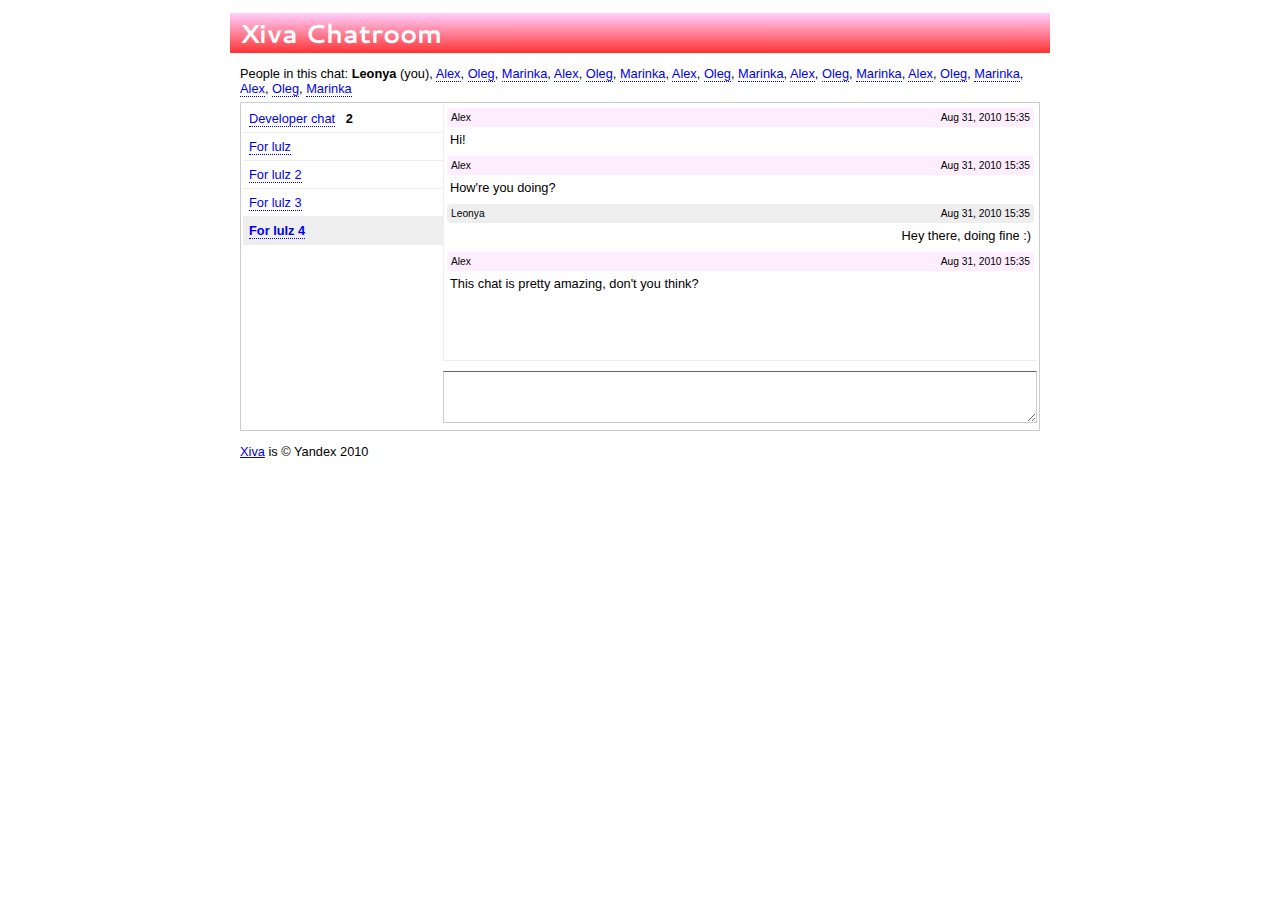
==== examples/xiva-web-chat/index.html @ 407efbe5 "Xiva-based webchat example" ====
<!DOCTYPE html>
<html>
<head>
  <meta http-equiv="Content-Type" content="text/html; charset=utf-8">
  <title>A simple chat that uses Xiva</title>
  <link rel="stylesheet" href="index.css">
  <link rel="stylesheet" href="http://fonts.googleapis.com/css?family=Cantarell">
  <!--[if lt IE 9]>
    <script src="blocks/l-page/html5.js"></script>
    <script src="blocks/l-page/innershiv.min.js"></script>
  <![endif]-->
</head>
<body>
<div class="l-page">
  <header>
    <h1>Xiva Chatroom</h1>
    <div class="b-userlist">
      People in this chat:
      <span class="b-userlist__user"><strong>Leonya</strong> (you)</span>,
      <a href="#" class="b-pseudo-link b-userlist__user">Alex</a>,
      <a href="#" class="b-pseudo-link b-userlist__user">Oleg</a>,
      <a href="#" class="b-pseudo-link b-userlist__user">Marinka</a>,
      <a href="#" class="b-pseudo-link b-userlist__user">Alex</a>,
      <a href="#" class="b-pseudo-link b-userlist__user">Oleg</a>,
      <a href="#" class="b-pseudo-link b-userlist__user">Marinka</a>,
      <a href="#" class="b-pseudo-link b-userlist__user">Alex</a>,
      <a href="#" class="b-pseudo-link b-userlist__user">Oleg</a>,
      <a href="#" class="b-pseudo-link b-userlist__user">Marinka</a>,
      <a href="#" class="b-pseudo-link b-userlist__user">Alex</a>,
      <a href="#" class="b-pseudo-link b-userlist__user">Oleg</a>,
      <a href="#" class="b-pseudo-link b-userlist__user">Marinka</a>,
      <a href="#" class="b-pseudo-link b-userlist__user">Alex</a>,
      <a href="#" class="b-pseudo-link b-userlist__user">Oleg</a>,
      <a href="#" class="b-pseudo-link b-userlist__user">Marinka</a>,
      <a href="#" class="b-pseudo-link b-userlist__user">Alex</a>,
      <a href="#" class="b-pseudo-link b-userlist__user">Oleg</a>,
      <a href="#" class="b-pseudo-link b-userlist__user">Marinka</a>
    </div>
  </header>
  <section class="b-chat">
    <div class="b-rooms">
      <div class="b-rooms__room">
        <a href="#" class="b-pseudo-link">Developer chat</a>
        &nbsp;
        <span class="b-rooms__room__unread">2</span>
      </div>
      <div class="b-rooms__room b-rooms__room">
        <a href="#" class="b-pseudo-link">For lulz</a>
      </div>
      <div class="b-rooms__room b-rooms__room">
        <a href="#" class="b-pseudo-link">For lulz 2</a>
      </div>
      <div class="b-rooms__room b-rooms__room">
        <a href="#" class="b-pseudo-link">For lulz 3</a>
      </div>
      <div class="b-rooms__room b-rooms__room_active">
        <a href="#" class="b-pseudo-link">For lulz 4</a>
      </div>
    </div>
    <div class="b-messages">
      <div class="b-message">
        <div class="b-message__head">
          <div class="b-message__head__user">
            Alex
          </div>
          <div class="b-message__head__time">
            Aug 31, 2010 15:35
          </div>
        </div>
        <div class="b-message__body">
          Hi!
        </div>
      </div>
      <div class="b-message">
        <div class="b-message__head">
          <div class="b-message__head__user">
            Alex
          </div>
          <div class="b-message__head__time">
            Aug 31, 2010 15:35
          </div>
        </div>
        <div class="b-message__body">
          How're you doing?
        </div>
      </div>
      <div class="b-message b-message_you">
        <div class="b-message__head">
          <div class="b-message__head__user">
            Leonya
          </div>
          <div class="b-message__head__time">
            Aug 31, 2010 15:35
          </div>
        </div>
        <div class="b-message__body">
          Hey there, doing fine :)
        </div>
      </div>
      <div class="b-message">
        <div class="b-message__head">
          <div class="b-message__head__user">
            Alex
          </div>
          <div class="b-message__head__time">
            Aug 31, 2010 15:35
          </div>
        </div>
        <div class="b-message__body">
          This chat is pretty amazing, don't you think?
        </div>
      </div>
    </div>
    <div class="b-writemessage">
      <form action="">
        <textarea class="b-writemessage__area" cols="" rows=""></textarea>
      </form>
    </div>
  </section>
  <footer>
    <p><a href="http://github.com/highpower/xiva">Xiva</a> is &copy; Yandex 2010</p>
  </footer>
</div>
<script src="http://yandex.st/jquery/1.4.2/jquery.min.js" charset="utf-8"></script>
<script src="index.js" charset="utf-8"></script>
</body>
</html>
---- examples/xiva-web-chat/index.css ----
@import url("blocks/g-reset/g-reset.css");
@import url("blocks/b-pseudo-link/b-pseudo-link.css");

@import url("blocks/l-page/l-page.css");
@import url("blocks/b-chat/b-chat.css");
@import url("blocks/b-chat/_type/b-chat_login.css");
@import url("blocks/b-userlist/b-userlist.css");
@import url("blocks/b-rooms/b-rooms.css");
@import url("blocks/b-messages/b-messages.css");
@import url("blocks/b-message/b-message.css");
@import url("blocks/b-message/_type/b-message_you.css");
@import url("blocks/b-login/b-login.css");
@import url("blocks/b-writemessage/b-writemessage.css");
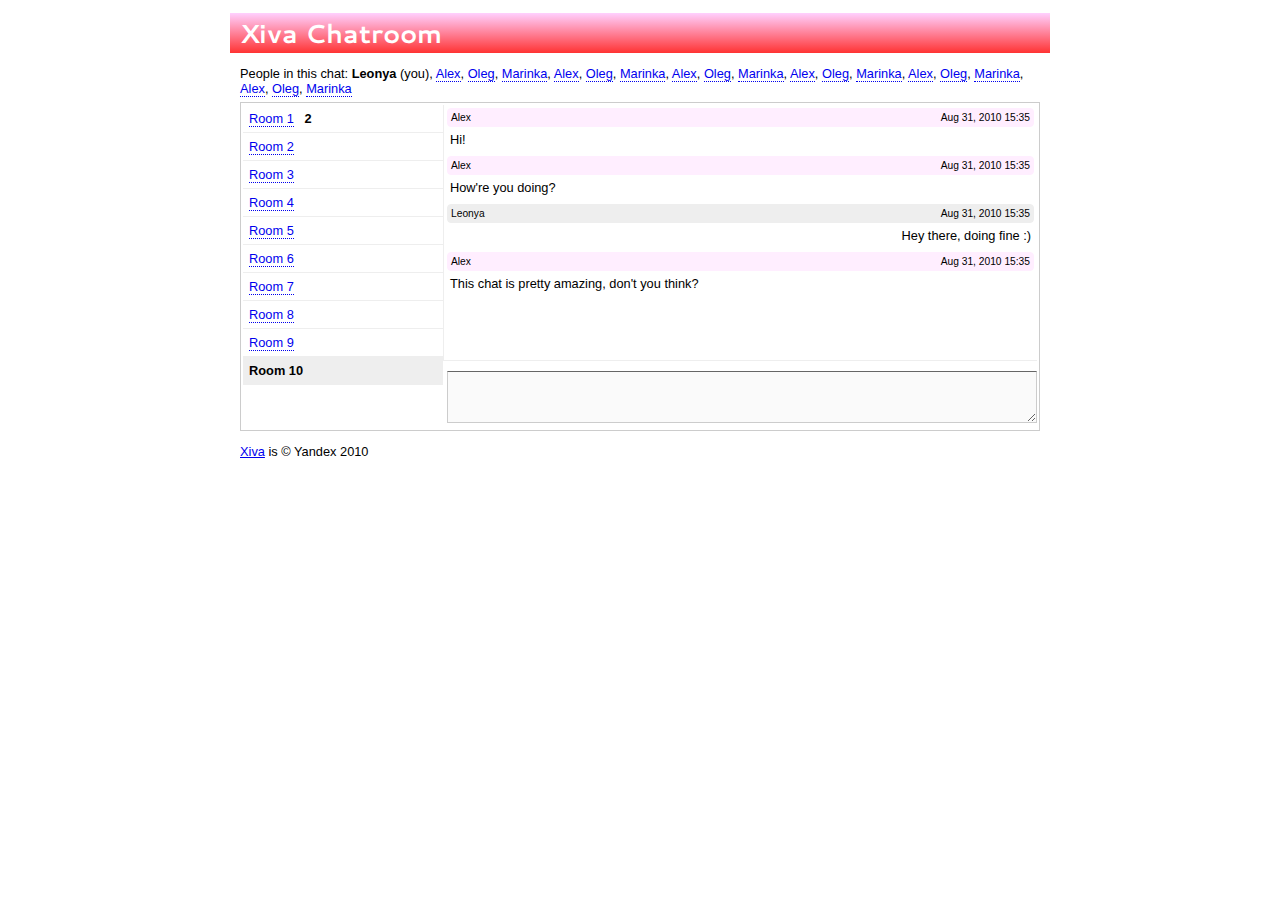
==== commit 9c207696: "Basic posting/receiving of messages implemented" ====
--- a/examples/xiva-web-chat/index.html
+++ b/examples/xiva-web-chat/index.html
@@ -40,21 +40,36 @@
   <section class="b-chat">
     <div class="b-rooms">
       <div class="b-rooms__room">
-        <a href="#" class="b-pseudo-link">Developer chat</a>
+        <a href="#" class="b-pseudo-link">Room 1</a>
         &nbsp;
         <span class="b-rooms__room__unread">2</span>
       </div>
       <div class="b-rooms__room b-rooms__room">
-        <a href="#" class="b-pseudo-link">For lulz</a>
+        <a href="#" class="b-pseudo-link">Room 2</a>
       </div>
       <div class="b-rooms__room b-rooms__room">
-        <a href="#" class="b-pseudo-link">For lulz 2</a>
+        <a href="#" class="b-pseudo-link">Room 3</a>
       </div>
       <div class="b-rooms__room b-rooms__room">
-        <a href="#" class="b-pseudo-link">For lulz 3</a>
+        <a href="#" class="b-pseudo-link">Room 4</a>
+      </div>
+      <div class="b-rooms__room">
+        <a href="#" class="b-pseudo-link">Room 5</a>
+      </div>
+      <div class="b-rooms__room">
+        <a href="#" class="b-pseudo-link">Room 6</a>
+      </div>
+      <div class="b-rooms__room">
+        <a href="#" class="b-pseudo-link">Room 7</a>
+      </div>
+      <div class="b-rooms__room">
+        <a href="#" class="b-pseudo-link">Room 8</a>
+      </div>
+      <div class="b-rooms__room">
+        <a href="#" class="b-pseudo-link">Room 9</a>
       </div>
       <div class="b-rooms__room b-rooms__room_active">
-        <a href="#" class="b-pseudo-link">For lulz 4</a>
+        Room 10
       </div>
     </div>
     <div class="b-messages">
@@ -113,7 +128,7 @@
     </div>
     <div class="b-writemessage">
       <form action="">
-        <textarea class="b-writemessage__area" cols="" rows=""></textarea>
+        <textarea class="b-writemessage__area" cols="" rows="" disabled="disabled"></textarea>
       </form>
     </div>
   </section>
@@ -122,6 +137,11 @@
   </footer>
 </div>
 <script src="http://yandex.st/jquery/1.4.2/jquery.min.js" charset="utf-8"></script>
+
+<script src="web-socket-js/swfobject.js"></script>
+<script src="web-socket-js/FABridge.js"></script>
+<script src="web-socket-js/web_socket.js"></script>
+
 <script src="index.js" charset="utf-8"></script>
 </body>
 </html>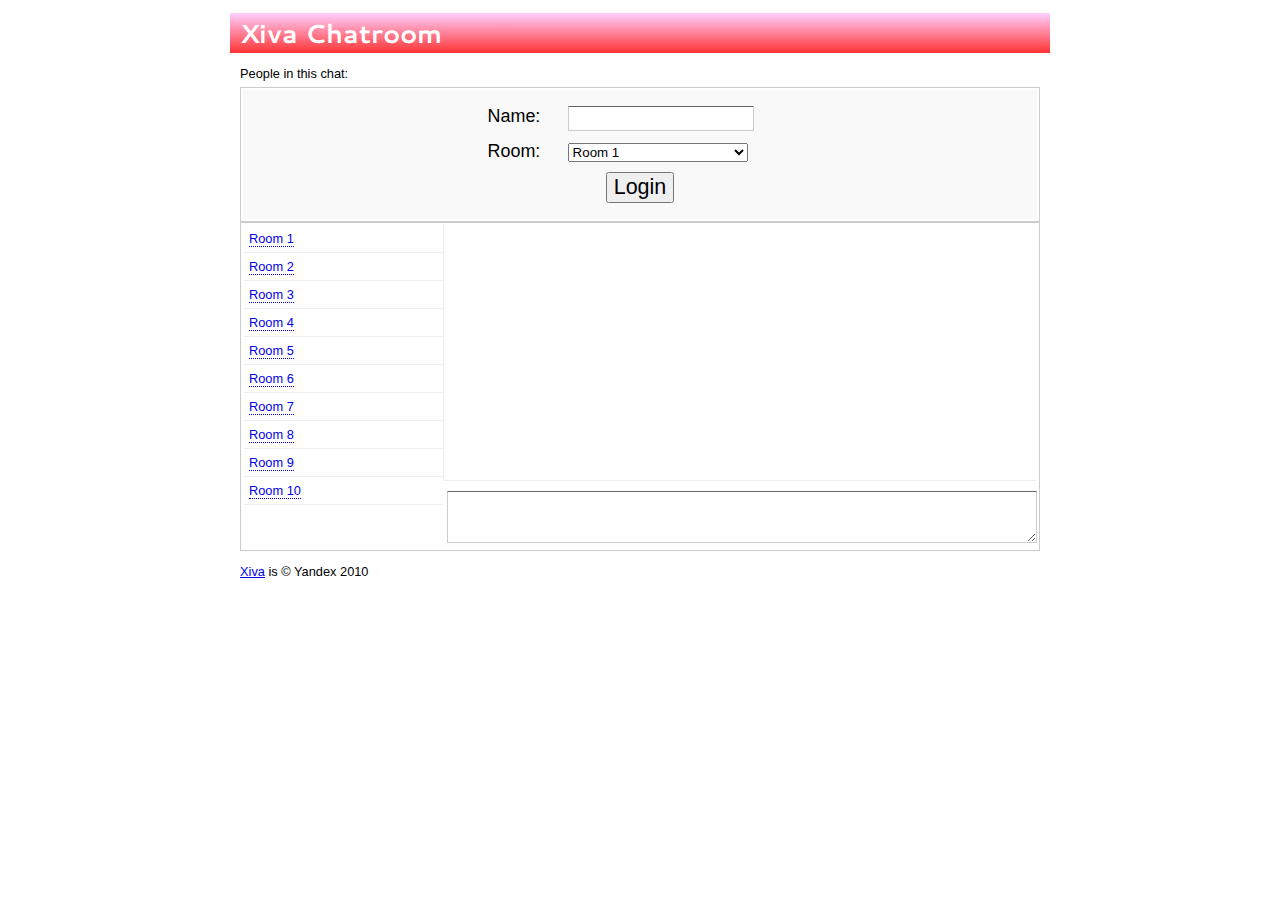
==== commit 45a350b0: "Bugfixing" ====
--- a/examples/xiva-web-chat/index.html
+++ b/examples/xiva-web-chat/index.html
@@ -14,121 +14,87 @@
 <div class="l-page">
   <header>
     <h1>Xiva Chatroom</h1>
-    <div class="b-userlist">
+    <div class="b-userlist g-hidden">
       People in this chat:
-      <span class="b-userlist__user"><strong>Leonya</strong> (you)</span>,
-      <a href="#" class="b-pseudo-link b-userlist__user">Alex</a>,
-      <a href="#" class="b-pseudo-link b-userlist__user">Oleg</a>,
-      <a href="#" class="b-pseudo-link b-userlist__user">Marinka</a>,
-      <a href="#" class="b-pseudo-link b-userlist__user">Alex</a>,
-      <a href="#" class="b-pseudo-link b-userlist__user">Oleg</a>,
-      <a href="#" class="b-pseudo-link b-userlist__user">Marinka</a>,
-      <a href="#" class="b-pseudo-link b-userlist__user">Alex</a>,
-      <a href="#" class="b-pseudo-link b-userlist__user">Oleg</a>,
-      <a href="#" class="b-pseudo-link b-userlist__user">Marinka</a>,
-      <a href="#" class="b-pseudo-link b-userlist__user">Alex</a>,
-      <a href="#" class="b-pseudo-link b-userlist__user">Oleg</a>,
-      <a href="#" class="b-pseudo-link b-userlist__user">Marinka</a>,
-      <a href="#" class="b-pseudo-link b-userlist__user">Alex</a>,
-      <a href="#" class="b-pseudo-link b-userlist__user">Oleg</a>,
-      <a href="#" class="b-pseudo-link b-userlist__user">Marinka</a>,
-      <a href="#" class="b-pseudo-link b-userlist__user">Alex</a>,
-      <a href="#" class="b-pseudo-link b-userlist__user">Oleg</a>,
-      <a href="#" class="b-pseudo-link b-userlist__user">Marinka</a>
+      <span class="b-userlist__users"></span>
     </div>
   </header>
-  <section class="b-chat">
+  <section class="b-chat b-chat_login">
+    <div class="b-login">
+      <form action="">
+        <div class="b-login__field">
+          <label for="username">Name:</label>
+          <input id="username"/>
+        </div>
+
+        <div class="b-login__field">
+          <label for="roomname">Room:</label>
+          <select id="roomname">
+            <option name="room_1">Room 1</option>
+            <option name="room_2">Room 2</option>
+            <option name="room_3">Room 3</option>
+            <option name="room_4">Room 4</option>
+            <option name="room_5">Room 5</option>
+            <option name="room_6">Room 6</option>
+            <option name="room_7">Room 7</option>
+            <option name="room_8">Room 8</option>
+            <option name="room_9">Room 9</option>
+            <option name="room_10">Room 10</option>
+          </select>
+        </div>
+        
+        <button class="b-login__send">Login</button>
+      </form>
+    </div>
+  </section>
+  <section class="b-chat b-chat_chat g-hidden">
     <div class="b-rooms">
       <div class="b-rooms__room">
-        <a href="#" class="b-pseudo-link">Room 1</a>
-        &nbsp;
-        <span class="b-rooms__room__unread">2</span>
-      </div>
-      <div class="b-rooms__room b-rooms__room">
-        <a href="#" class="b-pseudo-link">Room 2</a>
-      </div>
-      <div class="b-rooms__room b-rooms__room">
-        <a href="#" class="b-pseudo-link">Room 3</a>
-      </div>
-      <div class="b-rooms__room b-rooms__room">
-        <a href="#" class="b-pseudo-link">Room 4</a>
+        <a href="#" id="room_1" class="b-pseudo-link">Room 1</a>
       </div>
       <div class="b-rooms__room">
-        <a href="#" class="b-pseudo-link">Room 5</a>
+        <a href="#" id="room_2" class="b-pseudo-link">Room 2</a>
       </div>
       <div class="b-rooms__room">
-        <a href="#" class="b-pseudo-link">Room 6</a>
+        <a href="#" id="room_3" class="b-pseudo-link">Room 3</a>
       </div>
       <div class="b-rooms__room">
-        <a href="#" class="b-pseudo-link">Room 7</a>
+        <a href="#" id="room_4" class="b-pseudo-link">Room 4</a>
       </div>
       <div class="b-rooms__room">
-        <a href="#" class="b-pseudo-link">Room 8</a>
+        <a href="#" id="room_5" class="b-pseudo-link">Room 5</a>
       </div>
       <div class="b-rooms__room">
-        <a href="#" class="b-pseudo-link">Room 9</a>
+        <a href="#" id="room_6" class="b-pseudo-link">Room 6</a>
       </div>
-      <div class="b-rooms__room b-rooms__room_active">
-        Room 10
+      <div class="b-rooms__room">
+        <a href="#" id="room_7" class="b-pseudo-link">Room 7</a>
+      </div>
+      <div class="b-rooms__room">
+        <a href="#" id="room_8" class="b-pseudo-link">Room 8</a>
+      </div>
+      <div class="b-rooms__room">
+        <a href="#" id="room_9" class="b-pseudo-link">Room 9</a>
+      </div>
+      <div class="b-rooms__room">
+        <a href="#" id="room_10" class="b-pseudo-link">Room 10</a>
       </div>
     </div>
     <div class="b-messages">
-      <div class="b-message">
-        <div class="b-message__head">
-          <div class="b-message__head__user">
-            Alex
-          </div>
-          <div class="b-message__head__time">
-            Aug 31, 2010 15:35
-          </div>
-        </div>
-        <div class="b-message__body">
-          Hi!
-        </div>
-      </div>
-      <div class="b-message">
-        <div class="b-message__head">
-          <div class="b-message__head__user">
-            Alex
-          </div>
-          <div class="b-message__head__time">
-            Aug 31, 2010 15:35
-          </div>
-        </div>
-        <div class="b-message__body">
-          How're you doing?
-        </div>
-      </div>
-      <div class="b-message b-message_you">
-        <div class="b-message__head">
-          <div class="b-message__head__user">
-            Leonya
-          </div>
-          <div class="b-message__head__time">
-            Aug 31, 2010 15:35
-          </div>
-        </div>
-        <div class="b-message__body">
-          Hey there, doing fine :)
-        </div>
-      </div>
-      <div class="b-message">
-        <div class="b-message__head">
-          <div class="b-message__head__user">
-            Alex
-          </div>
-          <div class="b-message__head__time">
-            Aug 31, 2010 15:35
-          </div>
-        </div>
-        <div class="b-message__body">
-          This chat is pretty amazing, don't you think?
-        </div>
-      </div>
+      <div id="messages_room_1" class="g-hidden"></div>
+      <div id="messages_room_2" class="g-hidden"></div>
+      <div id="messages_room_3" class="g-hidden"></div>
+      <div id="messages_room_4" class="g-hidden"></div>
+      <div id="messages_room_5" class="g-hidden"></div>
+      <div id="messages_room_6" class="g-hidden"></div>
+      <div id="messages_room_7" class="g-hidden"></div>
+      <div id="messages_room_8" class="g-hidden"></div>
+      <div id="messages_room_9" class="g-hidden"></div>
+      <div id="messages_room_10" class="g-hidden"></div>
     </div>
     <div class="b-writemessage">
       <form action="">
-        <textarea class="b-writemessage__area" cols="" rows="" disabled="disabled"></textarea>
+        <textarea class="b-writemessage__area" cols="" rows=""></textarea>
       </form>
     </div>
   </section>
@@ -142,6 +108,7 @@
 <script src="web-socket-js/FABridge.js"></script>
 <script src="web-socket-js/web_socket.js"></script>
 
+<script src="json2.js"></script>
 <script src="index.js" charset="utf-8"></script>
 </body>
 </html>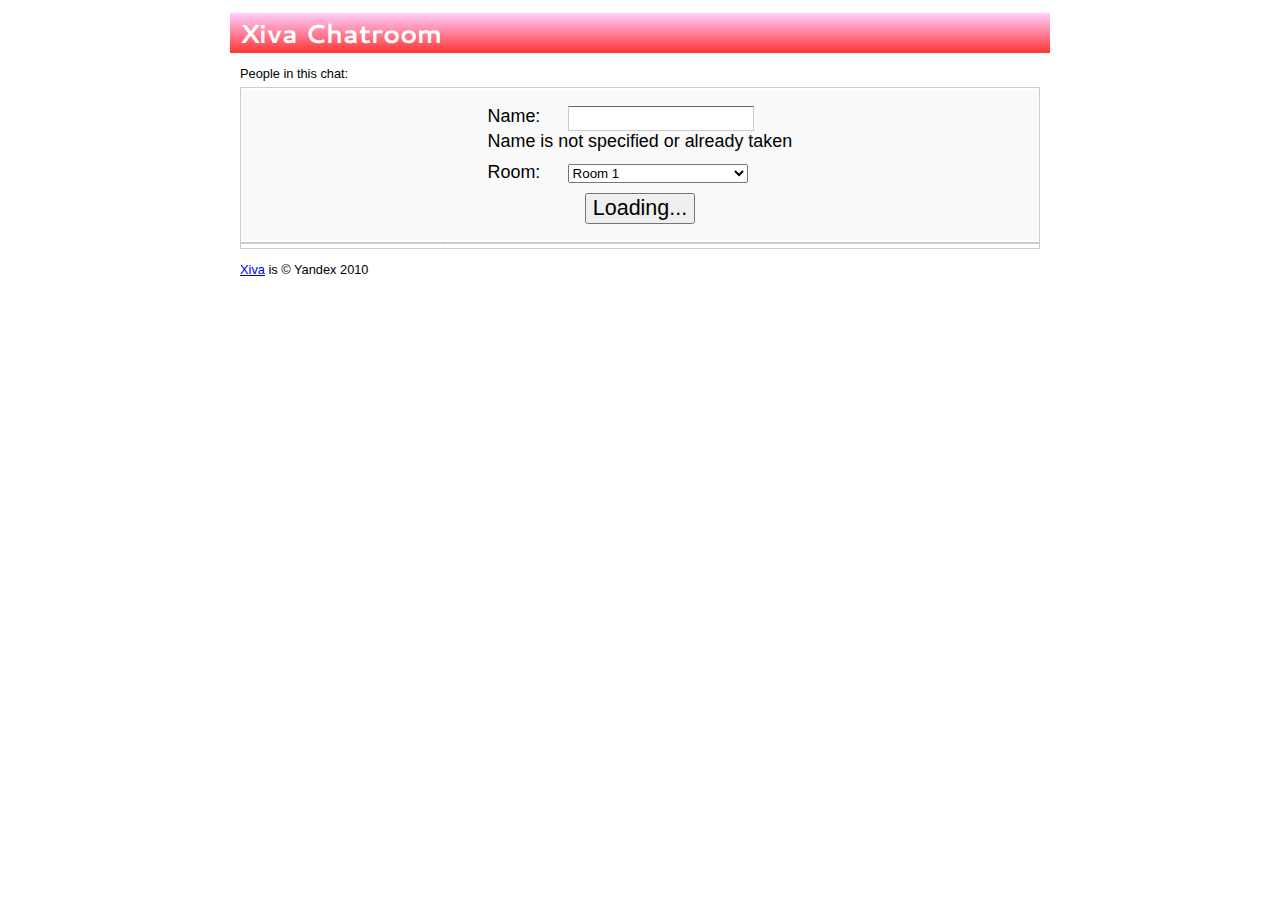
==== commit 125edea8: "Code polishing" ====
--- a/examples/xiva-web-chat/index.html
+++ b/examples/xiva-web-chat/index.html
@@ -25,6 +25,9 @@
         <div class="b-login__field">
           <label for="username">Name:</label>
           <input id="username"/>
+          <div class="b-login__field__error g-hidden">
+            Name is not specified or already taken
+          </div>
         </div>
 
         <div class="b-login__field">
@@ -43,7 +46,7 @@
           </select>
         </div>
         
-        <button class="b-login__send">Login</button>
+        <button class="b-login__send b-login__send_disabled">Loading...</button>
       </form>
     </div>
   </section>
@@ -103,12 +106,13 @@
   </footer>
 </div>
 <script src="http://yandex.st/jquery/1.4.2/jquery.min.js" charset="utf-8"></script>
+<script src="http://yandex.st/jquery-ui/1.8.2/jquery-ui.min.js" charset="utf-8"></script>
+<script src="http://yandex.st/json2/2009-09-29/json2.min.js"></script>
+<script src="http://yandex.st/swfobject/2.2/swfobject.min.js"></script>
 
-<script src="web-socket-js/swfobject.js"></script>
 <script src="web-socket-js/FABridge.js"></script>
 <script src="web-socket-js/web_socket.js"></script>
 
-<script src="json2.js"></script>
 <script src="index.js" charset="utf-8"></script>
 </body>
 </html>--- a/examples/xiva-web-chat/index.css
+++ b/examples/xiva-web-chat/index.css
@@ -1,9 +1,11 @@
 @import url("blocks/g-reset/g-reset.css");
+@import url("blocks/g-hidden/g-hidden.css");
 @import url("blocks/b-pseudo-link/b-pseudo-link.css");
 
 @import url("blocks/l-page/l-page.css");
 @import url("blocks/b-chat/b-chat.css");
 @import url("blocks/b-chat/_type/b-chat_login.css");
+@import url("blocks/b-chat/_type/b-chat_chat.css");
 @import url("blocks/b-userlist/b-userlist.css");
 @import url("blocks/b-rooms/b-rooms.css");
 @import url("blocks/b-messages/b-messages.css");
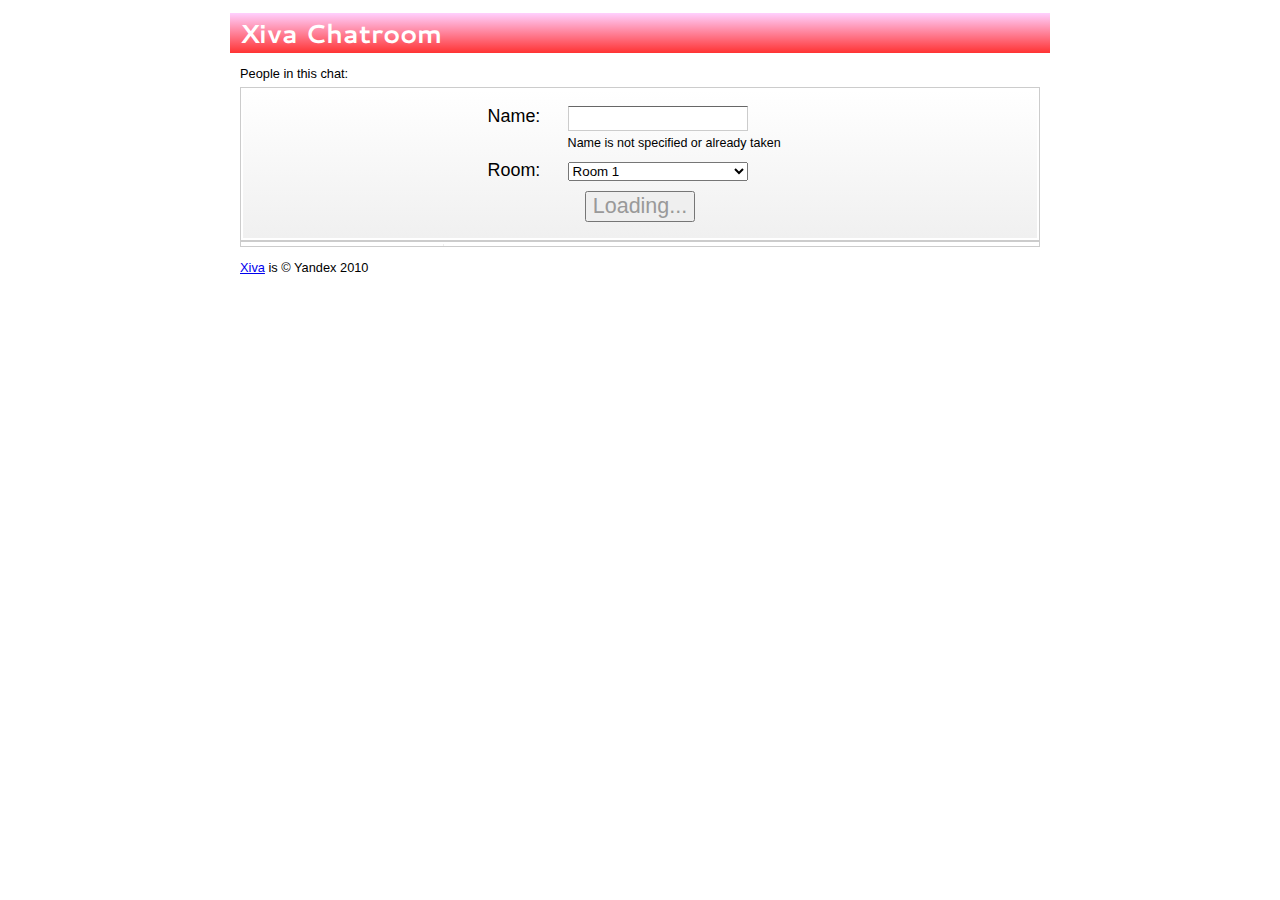
==== commit a55d1d6d: "Factor out the transport" ====
--- a/examples/xiva-web-chat/index.html
+++ b/examples/xiva-web-chat/index.html
@@ -3,7 +3,9 @@
 <head>
   <meta http-equiv="Content-Type" content="text/html; charset=utf-8">
   <title>A simple chat that uses Xiva</title>
-  <link rel="stylesheet" href="index.css">
+  
+  <!--[if gt IE 7]><!--><link rel="stylesheet" href="index.css"><!--<![endif]-->
+  <!--[if lt IE 8]><link rel=stylesheet href="index.ie.css"><![endif]-->
   <link rel="stylesheet" href="http://fonts.googleapis.com/css?family=Cantarell">
   <!--[if lt IE 9]>
     <script src="blocks/l-page/html5.js"></script>
@@ -108,11 +110,12 @@
 <script src="http://yandex.st/jquery/1.4.2/jquery.min.js" charset="utf-8"></script>
 <script src="http://yandex.st/jquery-ui/1.8.2/jquery-ui.min.js" charset="utf-8"></script>
 <script src="http://yandex.st/json2/2009-09-29/json2.min.js"></script>
-<script src="http://yandex.st/swfobject/2.2/swfobject.min.js"></script>
 
+<script src="web-socket-js/swfobject.js"></script>
 <script src="web-socket-js/FABridge.js"></script>
 <script src="web-socket-js/web_socket.js"></script>
 
 <script src="index.js" charset="utf-8"></script>
+<script src="transport.js" charset="utf-8"></script>
 </body>
 </html>